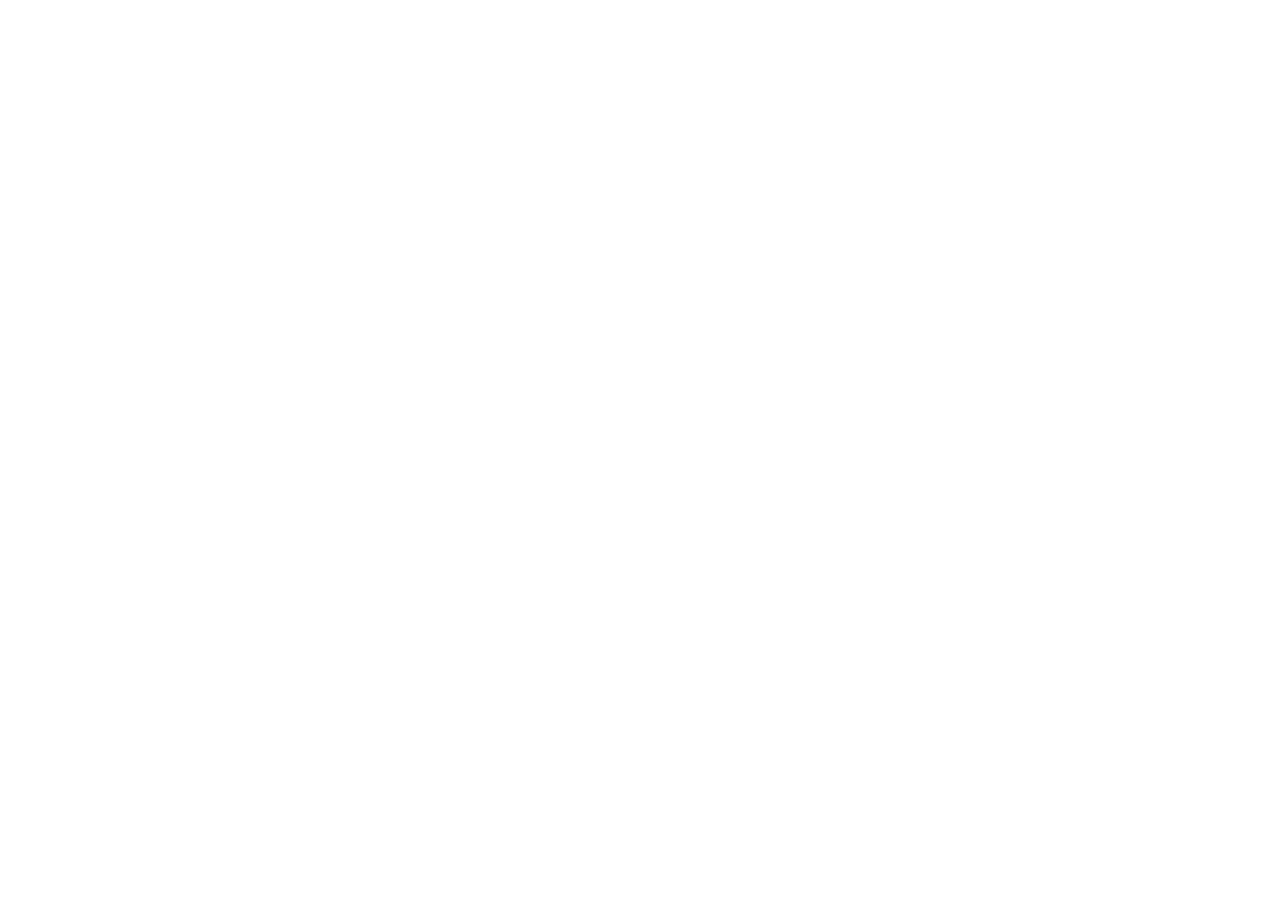
==== public/index.html @ 38311444 "client_gui + public_handlers_created" ====
<!DOCTYPE html>
<html xmlns="http://www.w3.org/1999/xhtml">
<head>
    <meta charset="utf-8" />
    <title></title>
    <script src="./index.js"></script>
    <script src='http://code.jquery.com/jquery-3.2.1.min.js'></script>

</head>
<body>
<script type='text/javascript'>
    $(function (){
        getArticles();
    });
</script>

<br />
</body>

</html>
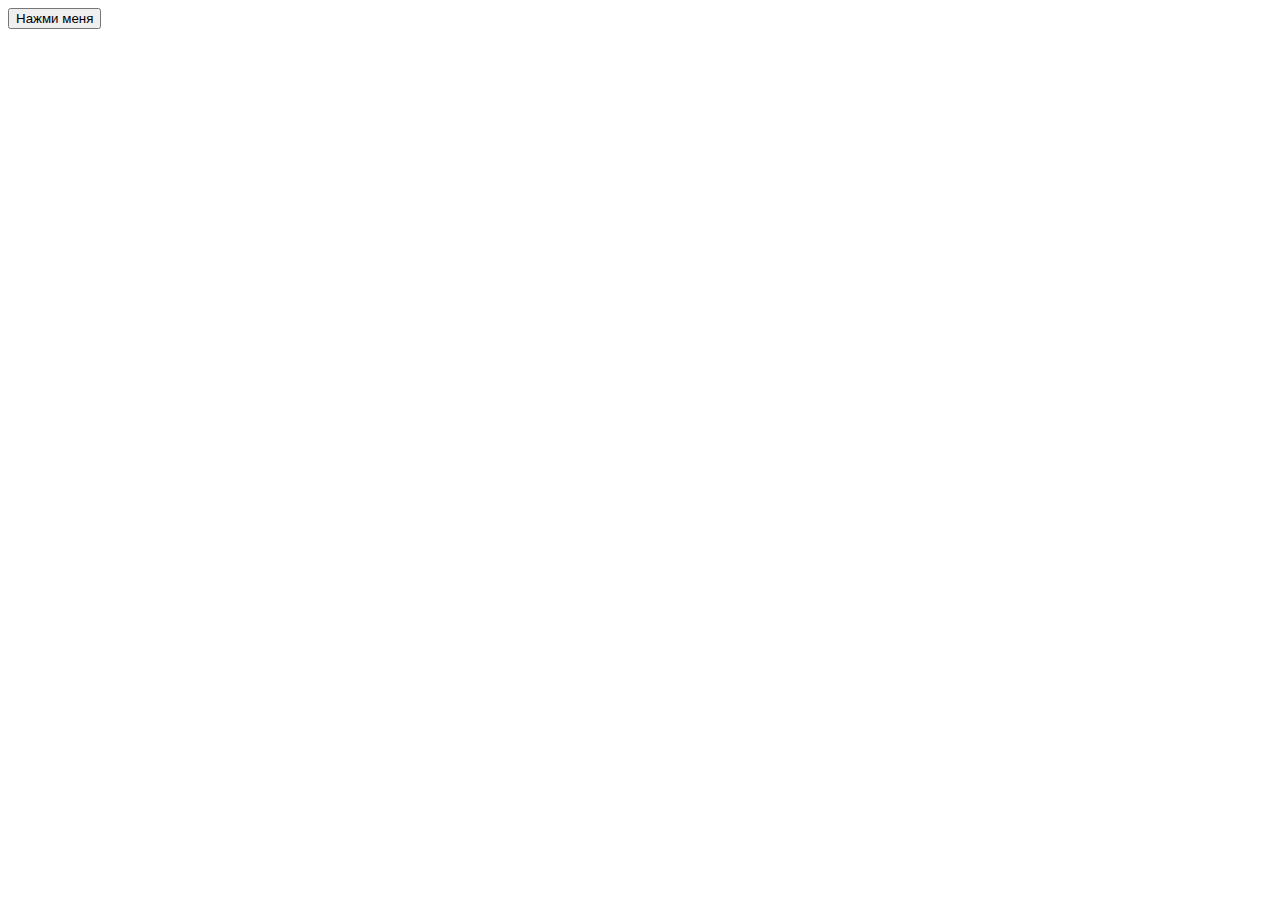
==== commit b62bc0ad: "fixes" ====
--- a/public/index.html
+++ b/public/index.html
@@ -5,16 +5,17 @@
     <title></title>
     <script src="./index.js"></script>
     <script src='http://code.jquery.com/jquery-3.2.1.min.js'></script>
-
+    <script type='text/javascript'>
+        $(function (){
+            getArticles();
+        });
+        $('#next-button').on('click', function(){
+            alert( "Всем - привет!" );
+            //getArticlesNext();
+        });
+    </script>
 </head>
 <body>
-<script type='text/javascript'>
-    $(function (){
-        getArticles();
-    });
-</script>
-
 <br />
 </body>
-
 </html>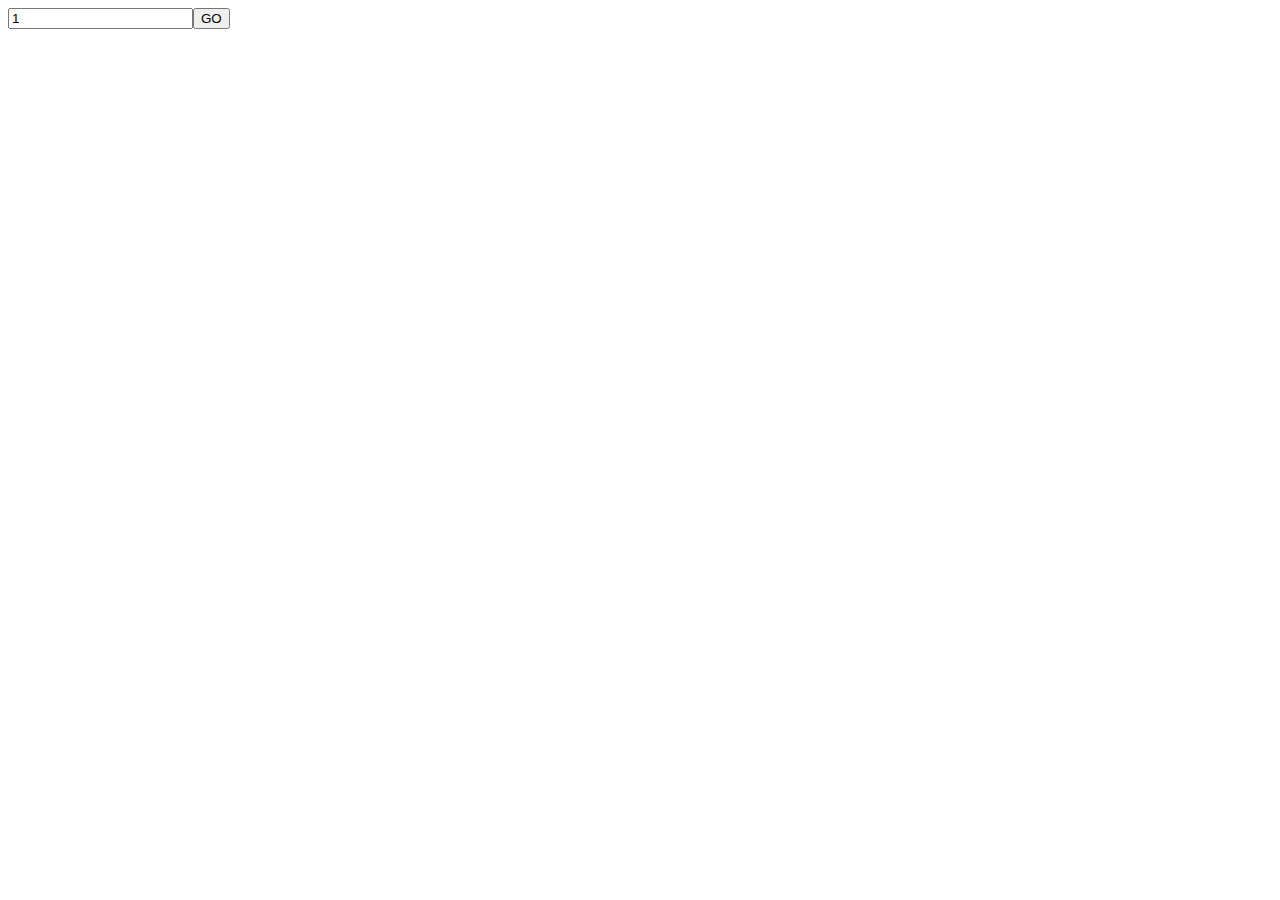
==== commit 1c246a11: "button_fix" ====
--- a/public/index.html
+++ b/public/index.html
@@ -9,13 +9,13 @@
         $(function (){
             getArticles();
         });
-        $('#next-button').on('click', function(){
-            alert( "Всем - привет!" );
-            //getArticlesNext();
-        });
+    </script>
+    <script>
+        function next() {
+            getArticlesNext();
+        }
     </script>
 </head>
 <body>
-<br />
 </body>
 </html>